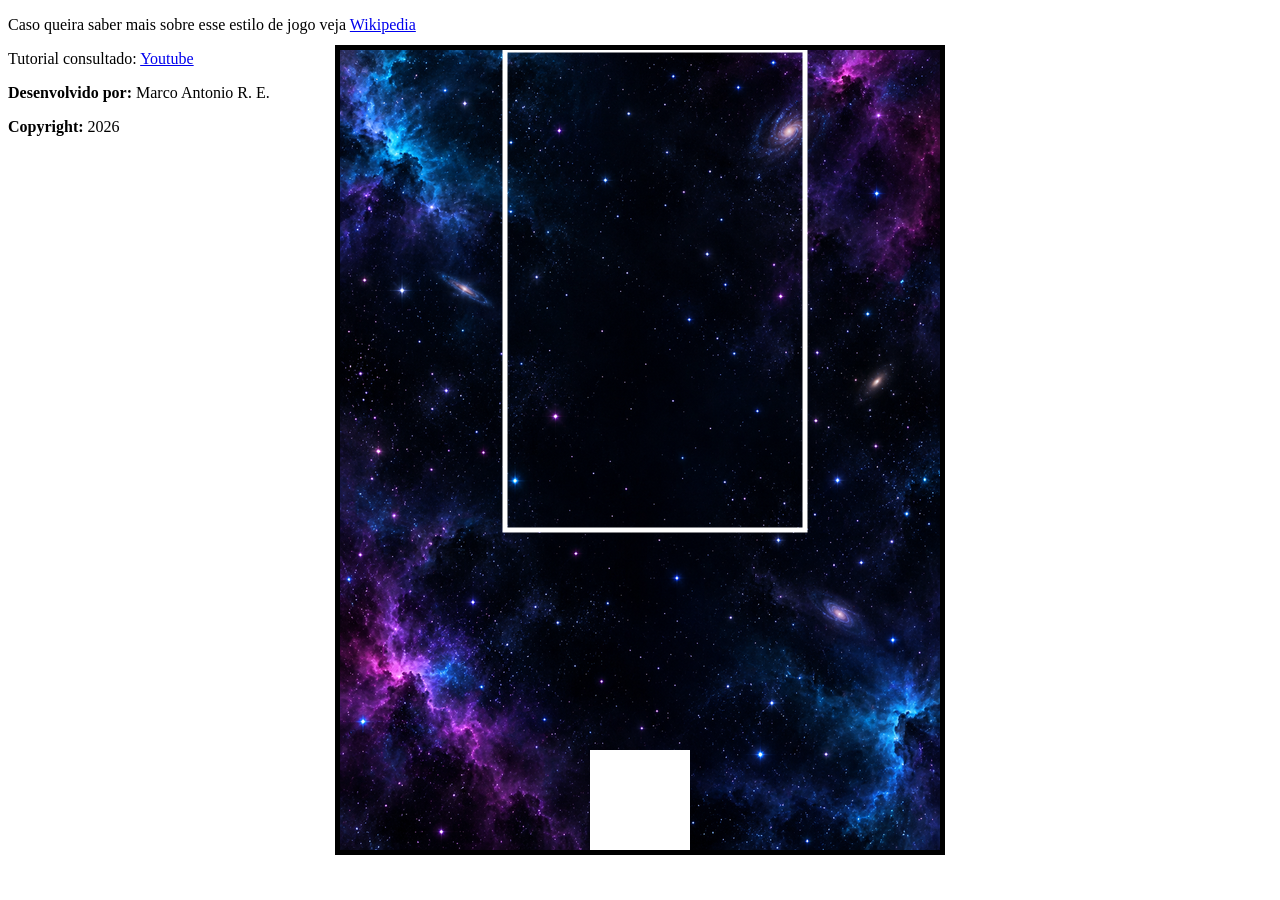
==== index.html @ d3de4fe9 "Prepara o jogo para GitHub Pages" ====
<!DOCTYPE html>
<html lang="en">
<html>
    <head>
        <meta charset="utf-8">
        <meta name="viewport" content="width=device-width, inicial-scale=1.0">
        <title>Star Walker</title>
        <link rel="stylesheet" href="styles.css">
        <link rel="shortcut icon" type="image/png" href="assets/logo.png">
    </head>
    <body>      

        <canvas id="canvas1"></canvas>
            
            

    <script src="script.js"></script>

    </body>
    <footer>
                    <p>
                Caso queira saber mais sobre esse estilo de jogo veja
                <a href="https://en.wikipedia.org/wiki/Space_Invaders" target="_blank">Wikipedia</a>
            </p>
            <p>
                Tutorial consultado:
                <a href="https://www.youtube.com/watch?v=cuudnyDyWGE&t=5937s" target="_blank">Youtube</a>
            </p>
            <p><b>Desenvolvido por:</b> Marco Antonio R. E.</p>
            <p><b>Copyright:</b> 2026</p>
    </footer>
</html>
---- styles.css ----
#canvas1 {
    border: 5px solid black;
    position: absolute;
    top: 50%;
    left: 50%;
    translate: -50% -50%;
    background: url("assets/background.png");
}
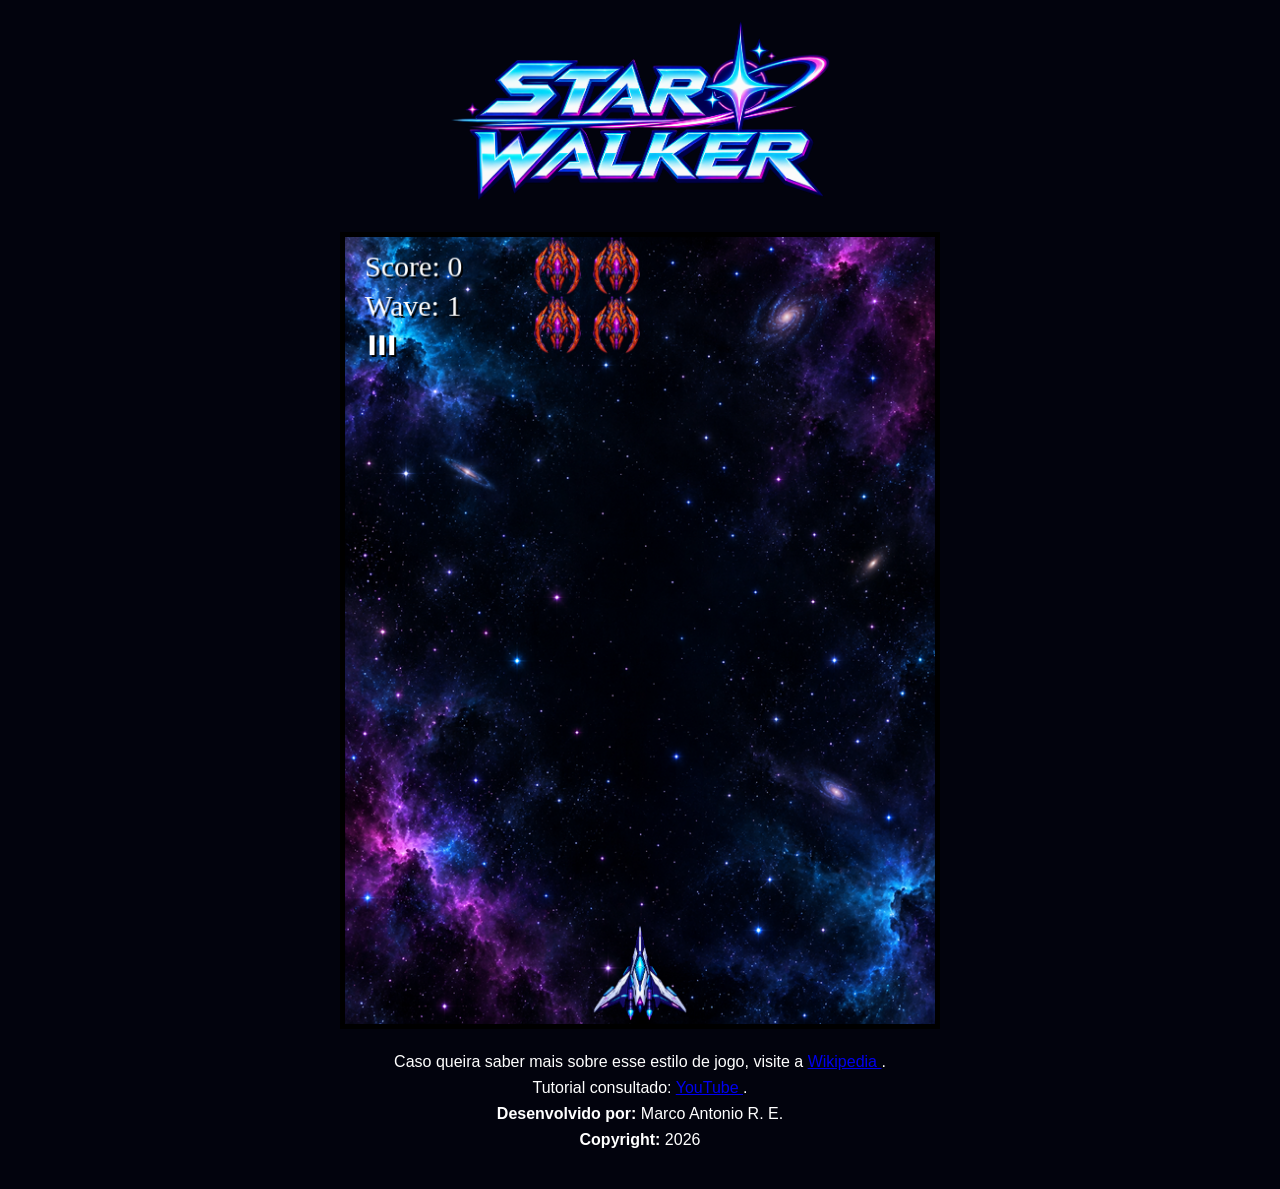
==== commit a3a51d16: "atualizacao no html no css e nos inimigos, imagens" ====
--- a/index.html
+++ b/index.html
@@ -1,32 +1,81 @@
-<!DOCTYPE html>
-<html lang="en">
-<html>
-    <head>
-        <meta charset="utf-8">
-        <meta name="viewport" content="width=device-width, inicial-scale=1.0">
-        <title>Star Walker</title>
-        <link rel="stylesheet" href="styles.css">
-        <link rel="shortcut icon" type="image/png" href="assets/logo.png">
-    </head>
-    <body>      
+<!doctype html>
+<html lang="pt-BR">
+  <head>
+    <meta charset="utf-8">
+    <meta
+      name="viewport"
+      content="width=device-width, initial-scale=1.0"
+    >
 
-        <canvas id="canvas1"></canvas>
-            
-            
+    <title>Star Walker</title>
+
+    <link rel="stylesheet" href="styles.css">
+    <link
+      rel="shortcut icon"
+      type="image/png"
+      href="assets/logo.png"
+    >
+  </head>
+
+  <body>
+    <main id="gameContainer">
+      <img
+        id="gameLogo"
+        src="assets/logo.png"
+        alt="Logo do jogo Star Walker"
+      >
+
+      <canvas
+        id="canvas1"
+        width="600"
+        height="800"
+      >
+        Seu navegador não suporta o elemento canvas.
+      </canvas>
+
+      <section id="gameInfo">
+        <p>
+          Caso queira saber mais sobre esse estilo de jogo, visite a
+          <a
+            href="https://en.wikipedia.org/wiki/Space_Invaders"
+            target="_blank"
+            rel="noopener noreferrer"
+          >
+            Wikipedia
+          </a>.
+        </p>
+
+        <p>
+          Tutorial consultado:
+          <a
+            href="https://www.youtube.com/watch?v=cuudnyDyWGE&t=5937s"
+            target="_blank"
+            rel="noopener noreferrer"
+          >
+            YouTube
+          </a>.
+        </p>
+
+        <p><strong>Desenvolvido por:</strong> Marco Antonio R. E.</p>
+        <p><strong>Copyright:</strong> 2026</p>
+      </section>
+    </main>
+
+    <!-- Imagens carregadas para serem utilizadas pelo canvas -->
+    <img
+      src="assets/enemy-assault.png"
+      id="inimigo1"
+      alt=""
+      hidden
+    >
+
+    <img
+      src="assets/player-ship.png"
+      id="playerImage"
+      alt=""
+      hidden
+    >
 
     <script src="script.js"></script>
-
-    </body>
-    <footer>
-                    <p>
-                Caso queira saber mais sobre esse estilo de jogo veja
-                <a href="https://en.wikipedia.org/wiki/Space_Invaders" target="_blank">Wikipedia</a>
-            </p>
-            <p>
-                Tutorial consultado:
-                <a href="https://www.youtube.com/watch?v=cuudnyDyWGE&t=5937s" target="_blank">Youtube</a>
-            </p>
-            <p><b>Desenvolvido por:</b> Marco Antonio R. E.</p>
-            <p><b>Copyright:</b> 2026</p>
-    </footer>
+  </body>
 </html>
--- a/styles.css
+++ b/styles.css
@@ -1,8 +1,50 @@
+* {
+  box-sizing: border-box;
+}
+
+html,
+body {
+  margin: 0;
+  min-height: 100%;
+}
+
+body {
+  background-color: #02030d;
+  color: white;
+  font-family: Arial, sans-serif;
+}
+
+#gameContainer {
+  width: min(600px, calc(100% - 24px));
+  margin: 0 auto;
+  padding: 16px 0 32px;
+
+  display: flex;
+  flex-direction: column;
+  align-items: center;
+  gap: 16px;
+}
+
+#gameLogo {
+  display: block;
+  width: min(400px, 100%);
+  height: auto;
+}
+
 #canvas1 {
-    border: 5px solid black;
-    position: absolute;
-    top: 50%;
-    left: 50%;
-    translate: -50% -50%;
-    background: url("assets/background.png");
+  display: block;
+  width: 100%;
+  height: auto;
+
+  border: 5px solid black;
+  background: url("assets/background.png") center / cover;
+}
+
+#gameInfo {
+  width: 100%;
+  text-align: center;
+}
+
+#gameInfo p {
+  margin: 8px 0;
 }
